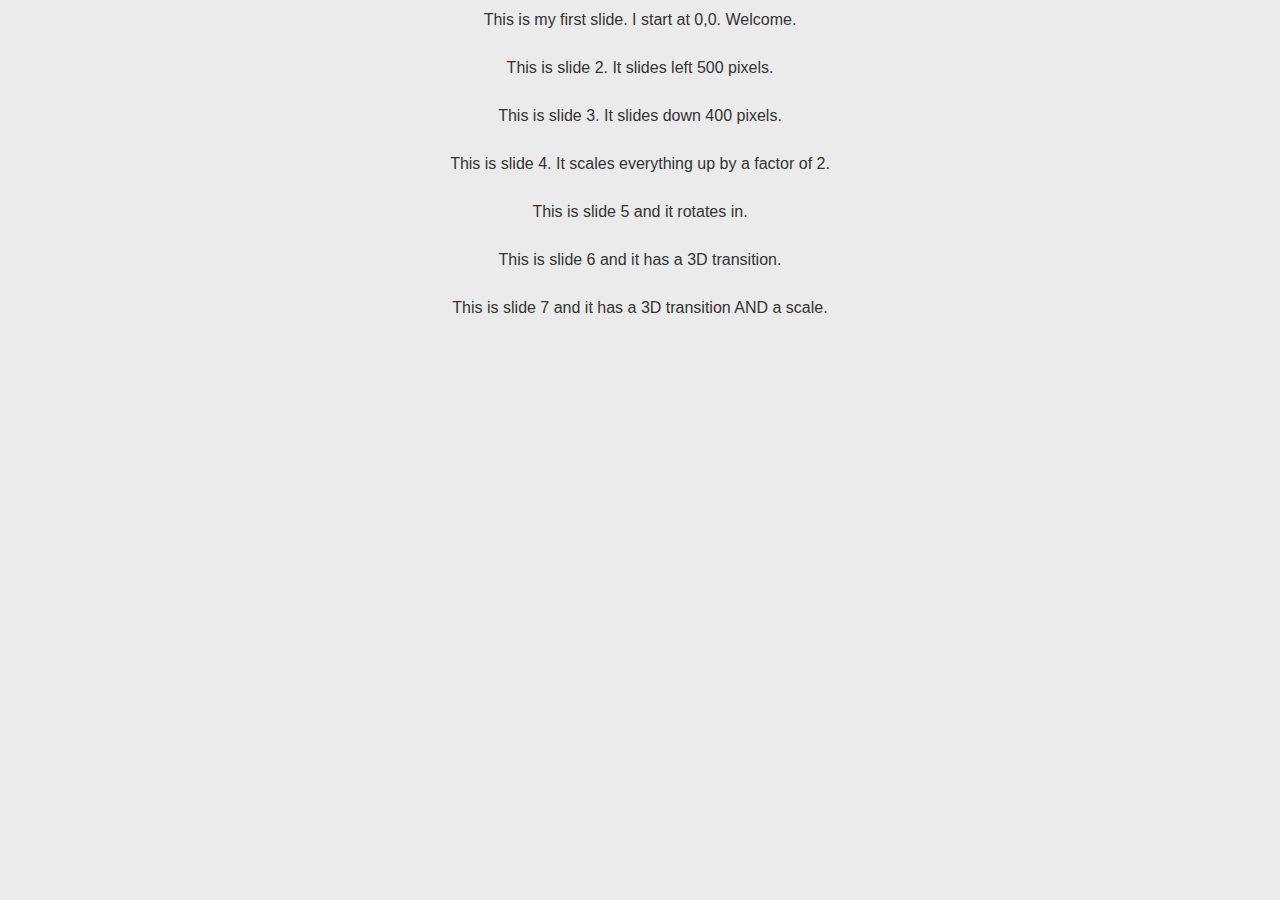
==== web/impress.html @ 3799b701 "Renamed dart folder to web folder to comply with pub specifications" ====
<!DOCTYPE html>

<html>
	<head>
		<title>Impress Tutorial</title>
		<meta http-equiv="Content-Type" content="text/html; charset=UTF-8">	
		<link href="styles.css" rel="stylesheet" />
	</head>
	<body>
		<div id="impress">
			<div class="no-support-message">
				Your browser doesn't support impress.js.  Try Chrome or Safari.
			</div>
			
			<div class="step" data-x="0" data-y="0">
				This is my first slide.  I start at 0,0.  Welcome.
			</div>
			
			<div class="step" data-x="500" data-y="0">
				This is slide 2.  It slides left 500 pixels.
			</div>
			
			<div class="step" data-x="500" data-y="-400">
				This is slide 3.  It slides down 400 pixels.
			</div>
			
			<div class="step" data-x="500" data-y="-800" data-scale="0.5">
				This is slide 4.  It scales everything up by a factor of 2.
			</div>
			
			<div class="step" data-x="0" data-y="-800" data-rotate="90">
				This is slide 5 and it rotates in.
			</div>
			
			<div class="step" data-x="-100" data-y="-800" data-rotate-x="60" data-rotate-y="60" data-rotate-z="30">
				This is slide 6 and it has a 3D transition.
			</div>
			
			<div class="step" data-x="-2600" data-y="-800" data-rotate-x="30" data-rotate-y="-60" data-rotate-z="90" data-scale="4">
				This is slide 7 and it has a 3D transition AND a scale.
			</div>
			
		</div>
    <script type="application/dart" src="impress.dart"></script>
    <script src="http://dart.googlecode.com/svn/branches/bleeding_edge/dart/client/dart.js"></script>
  </body>
</html>
---- web/styles.css ----
.no-support-message { display:none; }
.impress-not-supported .no-support-message { display:block; }

/* additional styles just to make things look a bit nicer */
body { background:#EBEBEB; font:16px/24px "HelveticaNeue-Light", "Helvetica Neue Light", "Helvetica Neue", Helvetica, Arial, "Lucida Grande", sans-serif; color:#333; }
.step { width:940px; margin:0 auto 24px auto; text-align:center; }
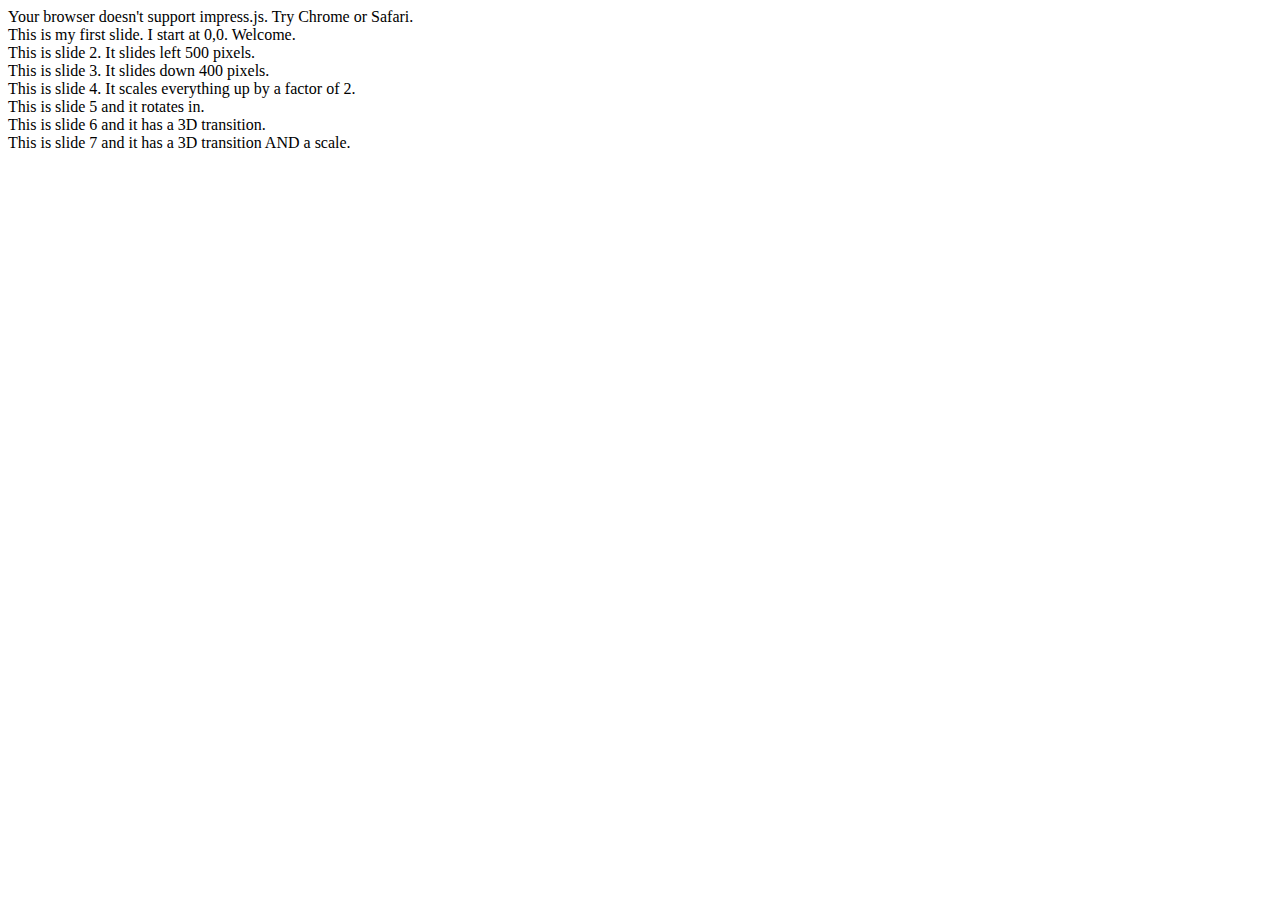
==== commit c788befe: "Fixed impress.html including old dart2js bootstrapper" ====
--- a/web/impress.html
+++ b/web/impress.html
@@ -4,7 +4,7 @@
 	<head>
 		<title>Impress Tutorial</title>
 		<meta http-equiv="Content-Type" content="text/html; charset=UTF-8">	
-		<link href="styles.css" rel="stylesheet" />
+		<link href="style.css" rel="stylesheet" />
 	</head>
 	<body>
 		<div id="impress">
@@ -42,6 +42,6 @@
 			
 		</div>
     <script type="application/dart" src="impress.dart"></script>
-    <script src="http://dart.googlecode.com/svn/branches/bleeding_edge/dart/client/dart.js"></script>
+    <script src="packages/browser/dart.js"></script>
   </body>
 </html>
